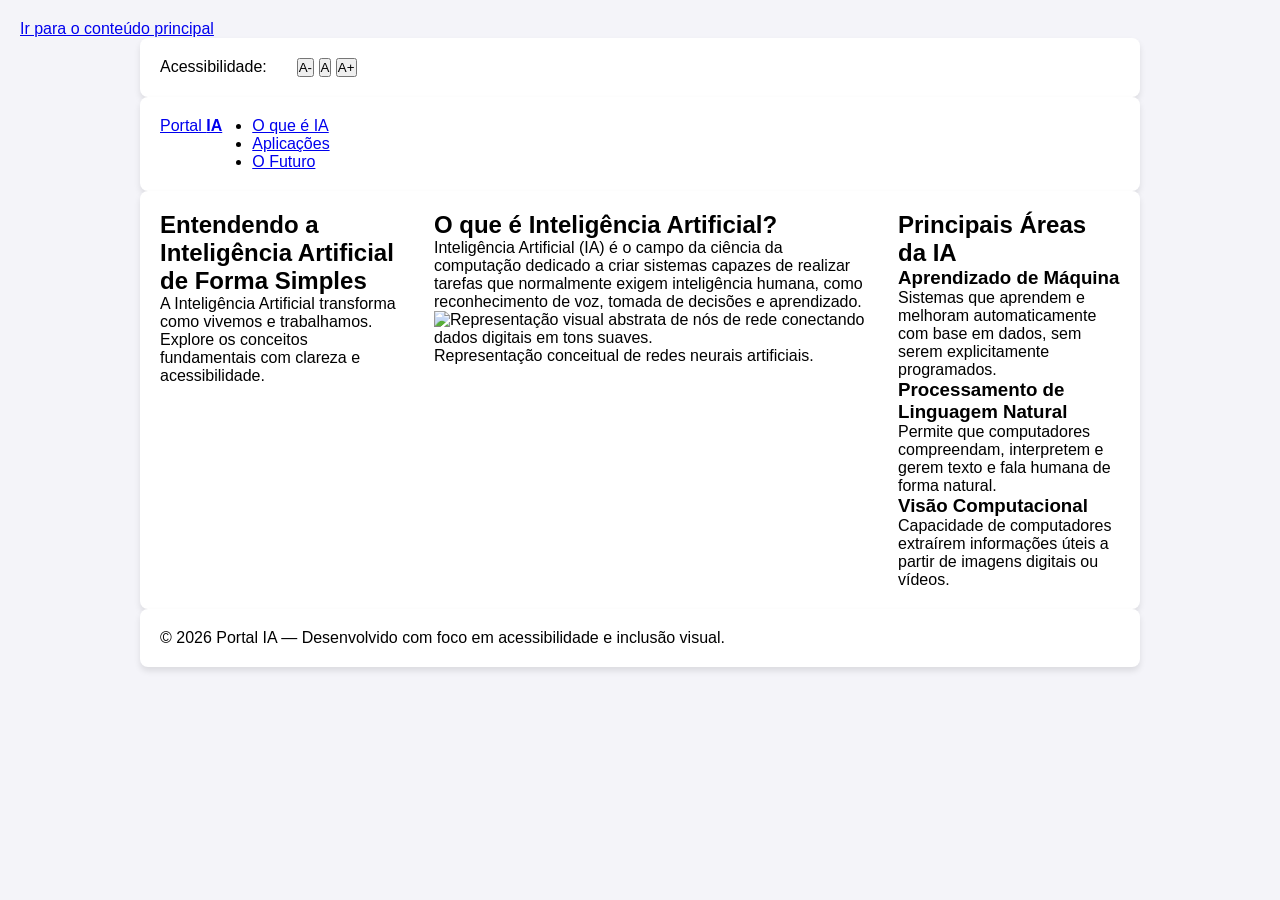
==== index2.html @ d79b8def "." ====
<!DOCTYPE html>
<html lang="pt-BR">
<head>
  <meta charset="UTF-8">
  <meta name="viewport" content="width=device-width, initial-scale=1.0">
  <title>Portal de Inteligência Artificial - Acessível</title>
  <link rel="stylesheet" href="style.css">
</head>
<body>

  <!-- Atalho de acessibilidade para leitores de tela -->
  <a href="#conteudo-principal" class="skip-link">Ir para o conteúdo principal</a>

  <!-- Barra de Acessibilidade -->
  <header class="top-bar" aria-label="Controles de Acessibilidade">
    <div class="container top-bar-content">
      <span class="accessibility-title">Acessibilidade:</span>
      <div class="font-controls">
        <button id="decrease-font" aria-label="Diminuir tamanho da fonte">A-</button>
        <button id="reset-font" aria-label="Restaurar tamanho da fonte original">A</button>
        <button id="increase-font" aria-label="Aumentar tamanho da fonte">A+</button>
      </div>
    </div>
  </header>

  <!-- Cabeçalho Principal -->
  <header class="main-header">
    <div class="container header-flex">
      <div class="logo">
        <a href="#" aria-label="Página inicial do Portal IA">Portal <strong>IA</strong></a>
      </div>
      <nav aria-label="Navegação Principal">
        <ul class="nav-links">
          <li><a href="#o-que-e">O que é IA</a></li>
          <li><a href="#aplicacoes">Aplicações</a></li>
          <li><a href="#futuro">O Futuro</a></li>
        </ul>
      </nav>
    </div>
  </header>

  <!-- Conteúdo Principal -->
  <main id="conteudo-principal" class="container">

    <!-- Seção Hero -->
    <section class="hero-section" aria-labelledby="titulo-hero">
      <h1 id="titulo-hero">Entendendo a Inteligência Artificial de Forma Simples</h1>
      <p class="lead">
        A Inteligência Artificial transforma como vivemos e trabalhamos. Explore os conceitos fundamentais com clareza e acessibilidade.
      </p>
    </section>

    <!-- Seção Informativa -->
    <section id="o-que-e" class="info-section" aria-labelledby="titulo-o-que-e">
      <h2 id="titulo-o-que-e">O que é Inteligência Artificial?</h2>
      <p>
        Inteligência Artificial (IA) é o campo da ciência da computação dedicado a criar sistemas capazes de realizar tarefas que normalmente exigem inteligência humana, como reconhecimento de voz, tomada de decisões e aprendizado.
      </p>

      <!-- Exemplo de imagem com texto alternativo descritivo -->
      <figure class="accessible-image">
        <img src="https://images.unsplash.com/photo-1677442136019-21780efad99a?auto=format&fit=crop&w=800&q=80" alt="Representação visual abstrata de nós de rede conectando dados digitais em tons suaves.">
        <figcaption>Representação conceitual de redes neurais artificiais.</figcaption>
      </figure>
    </section>

    <!-- Cards de Conteúdo -->
    <section id="aplicacoes" class="cards-section" aria-labelledby="titulo-aplicacoes">
      <h2 id="titulo-aplicacoes">Principais Áreas da IA</h2>
      <div class="card-grid">

        <article class="card">
          <h3>Aprendizado de Máquina</h3>
          <p>Sistemas que aprendem e melhoram automaticamente com base em dados, sem serem explicitamente programados.</p>
        </article>

        <article class="card">
          <h3>Processamento de Linguagem Natural</h3>
          <p>Permite que computadores compreendam, interpretem e gerem texto e fala humana de forma natural.</p>
        </article>

        <article class="card">
          <h3>Visão Computacional</h3>
          <p>Capacidade de computadores extraírem informações úteis a partir de imagens digitais ou vídeos.</p>
        </article>

      </div>
    </section>

  </main>

  <!-- Rodapé -->
  <footer class="main-footer">
    <div class="container footer-content">
      <p>&copy; 2026 Portal IA — Desenvolvido com foco em acessibilidade e inclusão visual.</p>
    </div>
  </footer>

</body>
</html>
---- style.css ----
* {
  box-sizing: border-box;
  margin: 0;
  padding: 0;
}

body {
  font-family: Arial, sans-serif;
  background-color: #f4f4f9;
  padding: 20px;
}

.container {
  display: flex;
  gap: 30px;
  max-width: 1000px;
  margin: 0 auto;
  background-color: #ffffff;
  padding: 20px;
  border-radius: 8px;
  box-shadow: 0 4px 6px rgba(0, 0, 0, 0.1);
}

/* Garante o layout com uma imagem abaixo da outra */
.galeria-imagens {
  display: flex;
  flex-direction: column;
  gap: 15px;
  flex: 1;
}

.galeria-imagens h2, .secao-videos h2 {
  margin-bottom: 10px;
  color: #333;
}

.galeria-imagens img {
  width: 100%;
  max-width: 300px;
  height: auto;
  border-radius: 6px;
  object-fit: cover;
}

/* Espaço reservado para os vídeos */
.secao-videos {
  flex: 1;
}

.video-placeholder {
  width: 100%;
  height: 250px;
  background-color: #e0e0e0;
  border: 2px dashed #aaa;
  border-radius: 6px;
  display: flex;
  align-items: center;
  justify-content: center;
  color: #666;
}
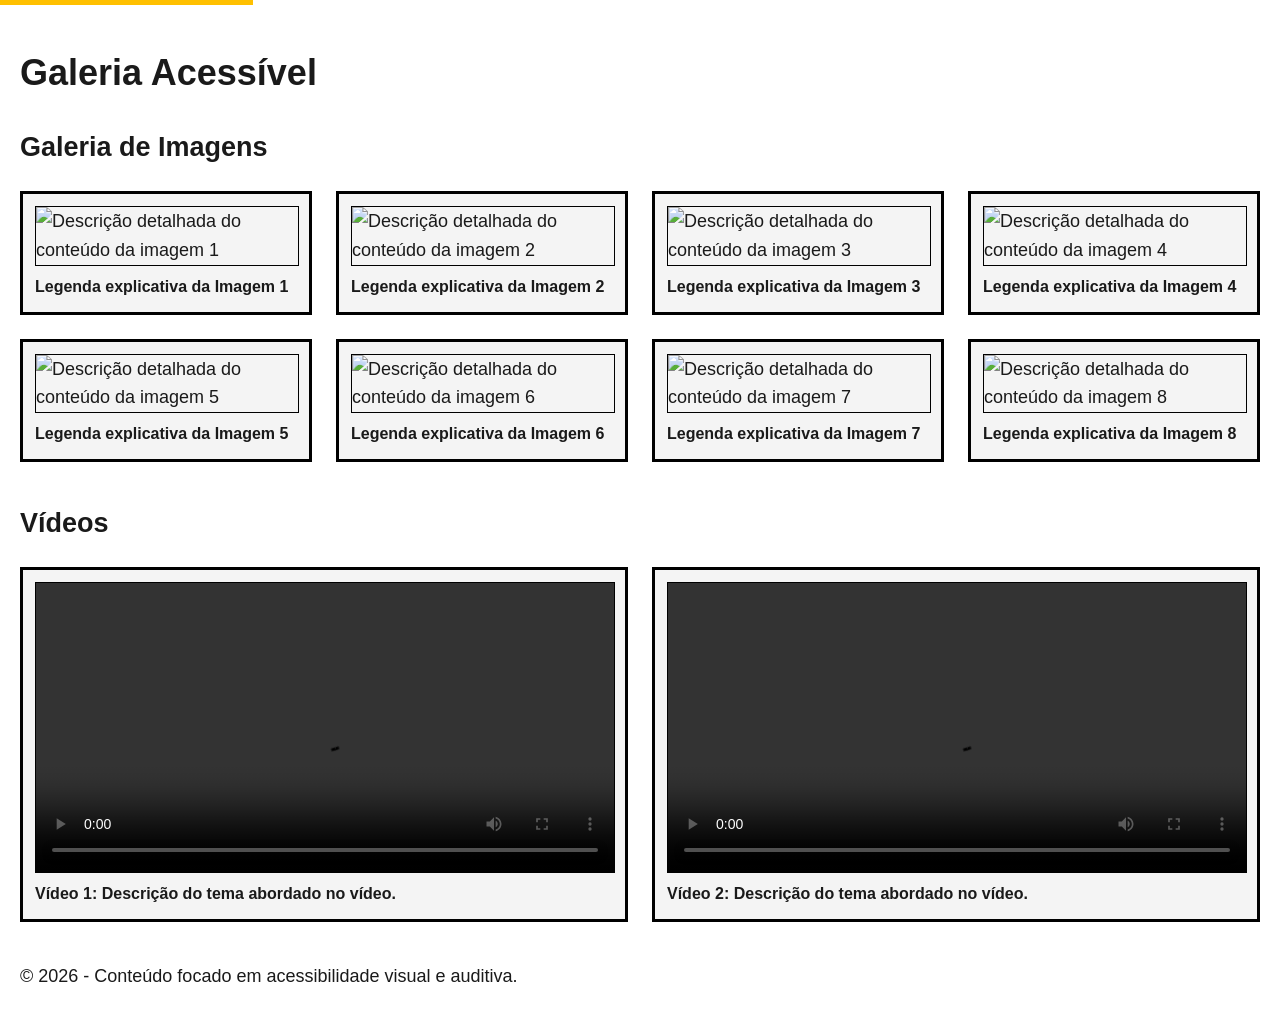
==== commit ca83016a: ".." ====
--- a/index2.html
+++ b/index2.html
@@ -1,100 +1,98 @@
 <!DOCTYPE html>
 <html lang="pt-BR">
 <head>
-  <meta charset="UTF-8">
-  <meta name="viewport" content="width=device-width, initial-scale=1.0">
-  <title>Portal de Inteligência Artificial - Acessível</title>
-  <link rel="stylesheet" href="style.css">
+    <meta charset="UTF-8">
+    <meta name="viewport" content="width=device-width, initial-scale=1.0">
+    <title>Galeria Acessível</title>
+    <link rel="stylesheet" href="style.css">
 </head>
 <body>
 
-  <!-- Atalho de acessibilidade para leitores de tela -->
-  <a href="#conteudo-principal" class="skip-link">Ir para o conteúdo principal</a>
+    <a href="#conteudo-principal" class="skip-link">Ir para o conteúdo principal</a>
 
-  <!-- Barra de Acessibilidade -->
-  <header class="top-bar" aria-label="Controles de Acessibilidade">
-    <div class="container top-bar-content">
-      <span class="accessibility-title">Acessibilidade:</span>
-      <div class="font-controls">
-        <button id="decrease-font" aria-label="Diminuir tamanho da fonte">A-</button>
-        <button id="reset-font" aria-label="Restaurar tamanho da fonte original">A</button>
-        <button id="increase-font" aria-label="Aumentar tamanho da fonte">A+</button>
-      </div>
-    </div>
-  </header>
+    <header role="banner">
+        <h1>Galeria Acessível</h1>
+    </header>
 
-  <!-- Cabeçalho Principal -->
-  <header class="main-header">
-    <div class="container header-flex">
-      <div class="logo">
-        <a href="#" aria-label="Página inicial do Portal IA">Portal <strong>IA</strong></a>
-      </div>
-      <nav aria-label="Navegação Principal">
-        <ul class="nav-links">
-          <li><a href="#o-que-e">O que é IA</a></li>
-          <li><a href="#aplicacoes">Aplicações</a></li>
-          <li><a href="#futuro">O Futuro</a></li>
-        </ul>
-      </nav>
-    </div>
-  </header>
+    <main id="conteudo-principal" role="main">
+        
+        <section aria-labelledby="titulo-imagens">
+            <h2 id="titulo-imagens">Galeria de Imagens</h2>
+            <div class="grid-galeria">
+                
+                <figure class="item-card">
+                    <img src="imagem1.jpg" alt="Descrição detalhada do conteúdo da imagem 1" class="midia-acessivel">
+                    <figcaption>Legenda explicativa da Imagem 1</figcaption>
+                </figure>
 
-  <!-- Conteúdo Principal -->
-  <main id="conteudo-principal" class="container">
+                <figure class="item-card">
+                    <img src="imagem2.jpg" alt="Descrição detalhada do conteúdo da imagem 2" class="midia-acessivel">
+                    <figcaption>Legenda explicativa da Imagem 2</figcaption>
+                </figure>
 
-    <!-- Seção Hero -->
-    <section class="hero-section" aria-labelledby="titulo-hero">
-      <h1 id="titulo-hero">Entendendo a Inteligência Artificial de Forma Simples</h1>
-      <p class="lead">
-        A Inteligência Artificial transforma como vivemos e trabalhamos. Explore os conceitos fundamentais com clareza e acessibilidade.
-      </p>
-    </section>
+                <figure class="item-card">
+                    <img src="imagem3.jpg" alt="Descrição detalhada do conteúdo da imagem 3" class="midia-acessivel">
+                    <figcaption>Legenda explicativa da Imagem 3</figcaption>
+                </figure>
 
-    <!-- Seção Informativa -->
-    <section id="o-que-e" class="info-section" aria-labelledby="titulo-o-que-e">
-      <h2 id="titulo-o-que-e">O que é Inteligência Artificial?</h2>
-      <p>
-        Inteligência Artificial (IA) é o campo da ciência da computação dedicado a criar sistemas capazes de realizar tarefas que normalmente exigem inteligência humana, como reconhecimento de voz, tomada de decisões e aprendizado.
-      </p>
+                <figure class="item-card">
+                    <img src="imagem4.jpg" alt="Descrição detalhada do conteúdo da imagem 4" class="midia-acessivel">
+                    <figcaption>Legenda explicativa da Imagem 4</figcaption>
+                </figure>
 
-      <!-- Exemplo de imagem com texto alternativo descritivo -->
-      <figure class="accessible-image">
-        <img src="https://images.unsplash.com/photo-1677442136019-21780efad99a?auto=format&fit=crop&w=800&q=80" alt="Representação visual abstrata de nós de rede conectando dados digitais em tons suaves.">
-        <figcaption>Representação conceitual de redes neurais artificiais.</figcaption>
-      </figure>
-    </section>
+                <figure class="item-card">
+                    <img src="imagem5.jpg" alt="Descrição detalhada do conteúdo da imagem 5" class="midia-acessivel">
+                    <figcaption>Legenda explicativa da Imagem 5</figcaption>
+                </figure>
 
-    <!-- Cards de Conteúdo -->
-    <section id="aplicacoes" class="cards-section" aria-labelledby="titulo-aplicacoes">
-      <h2 id="titulo-aplicacoes">Principais Áreas da IA</h2>
-      <div class="card-grid">
+                <figure class="item-card">
+                    <img src="imagem6.jpg" alt="Descrição detalhada do conteúdo da imagem 6" class="midia-acessivel">
+                    <figcaption>Legenda explicativa da Imagem 6</figcaption>
+                </figure>
 
-        <article class="card">
-          <h3>Aprendizado de Máquina</h3>
-          <p>Sistemas que aprendem e melhoram automaticamente com base em dados, sem serem explicitamente programados.</p>
-        </article>
+                <figure class="item-card">
+                    <img src="imagem7.jpg" alt="Descrição detalhada do conteúdo da imagem 7" class="midia-acessivel">
+                    <figcaption>Legenda explicativa da Imagem 7</figcaption>
+                </figure>
 
-        <article class="card">
-          <h3>Processamento de Linguagem Natural</h3>
-          <p>Permite que computadores compreendam, interpretem e gerem texto e fala humana de forma natural.</p>
-        </article>
+                <figure class="item-card">
+                    <img src="imagem8.jpg" alt="Descrição detalhada do conteúdo da imagem 8" class="midia-acessivel">
+                    <figcaption>Legenda explicativa da Imagem 8</figcaption>
+                </figure>
 
-        <article class="card">
-          <h3>Visão Computacional</h3>
-          <p>Capacidade de computadores extraírem informações úteis a partir de imagens digitais ou vídeos.</p>
-        </article>
+            </div>
+        </section>
 
-      </div>
-    </section>
+        <section aria-labelledby="titulo-videos">
+            <h2 id="titulo-videos">Vídeos</h2>
+            <div class="grid-galeria">
 
-  </main>
+                <figure class="item-card">
+                    <video controls class="midia-acessivel">
+                        <source src="video1.mp4" type="video/mp4">
+                        <track kind="captions" src="legendas1.vtt" srclang="pt-br" label="Português" default>
+                        Seu navegador não suporta a reprodução deste vídeo.
+                    </video>
+                    <figcaption>Vídeo 1: Descrição do tema abordado no vídeo.</figcaption>
+                </figure>
 
-  <!-- Rodapé -->
-  <footer class="main-footer">
-    <div class="container footer-content">
-      <p>&copy; 2026 Portal IA — Desenvolvido com foco em acessibilidade e inclusão visual.</p>
-    </div>
-  </footer>
+                <figure class="item-card">
+                    <video controls class="midia-acessivel">
+                        <source src="video2.mp4" type="video/mp4">
+                        <track kind="captions" src="legendas2.vtt" srclang="pt-br" label="Português">
+                        Seu navegador não suporta a reprodução deste vídeo.
+                    </video>
+                    <figcaption>Vídeo 2: Descrição do tema abordado no vídeo.</figcaption>
+                </figure>
+
+            </div>
+        </section>
+
+    </main>
+
+    <footer role="contentinfo">
+        <p>&copy; 2026 - Conteúdo focado em acessibilidade visual e auditiva.</p>
+    </footer>
 
 </body>
 </html>
--- a/style.css
+++ b/style.css
@@ -1,60 +1,72 @@
-* {
-  box-sizing: border-box;
-  margin: 0;
-  padding: 0;
+:root {
+    --cor-fundo: #FFFFFF;
+    --cor-texto: #1A1A1A;
+    --cor-destaque-azul: #005A9C;
+    --cor-destaque-amarelo: #FFC000;
+    --cor-borda: #000000;
+    --cor-card: #F4F4F4;
 }
 
 body {
-  font-family: Arial, sans-serif;
-  background-color: #f4f4f9;
-  padding: 20px;
+    background-color: var(--cor-fundo);
+    color: var(--cor-texto);
+    font-family: Arial, Helvetica, sans-serif;
+    font-size: 1.125rem;
+    line-height: 1.6;
+    margin: 0;
+    padding: 1.25rem;
 }
 
-.container {
-  display: flex;
-  gap: 30px;
-  max-width: 1000px;
-  margin: 0 auto;
-  background-color: #ffffff;
-  padding: 20px;
-  border-radius: 8px;
-  box-shadow: 0 4px 6px rgba(0, 0, 0, 0.1);
+/* Link invisível para leitores de tela */
+.skip-link {
+    position: absolute;
+    top: -40px;
+    left: 0;
+    background: var(--cor-destaque-amarelo);
+    color: #000000;
+    padding: 8px;
+    z-index: 100;
+    font-weight: bold;
+    text-decoration: none;
 }
 
-/* Garante o layout com uma imagem abaixo da outra */
-.galeria-imagens {
-  display: flex;
-  flex-direction: column;
-  gap: 15px;
-  flex: 1;
+.skip-link:focus {
+    top: 0;
 }
 
-.galeria-imagens h2, .secao-videos h2 {
-  margin-bottom: 10px;
-  color: #333;
+/* Organização em Grid */
+.grid-galeria {
+    display: grid;
+    grid-template-columns: repeat(auto-fit, minmax(280px, 1fr));
+    gap: 1.5rem;
+    margin-bottom: 2.5rem;
 }
 
-.galeria-imagens img {
-  width: 100%;
-  max-width: 300px;
-  height: auto;
-  border-radius: 6px;
-  object-fit: cover;
+/* Card de Mídia */
+.item-card {
+    margin: 0;
+    border: 3px solid var(--cor-borda);
+    background-color: var(--cor-card);
+    padding: 0.75rem;
 }
 
-/* Espaço reservado para os vídeos */
-.secao-videos {
-  flex: 1;
+.midia-acessivel {
+    width: 100%;
+    height: auto;
+    display: block;
+    border: 1px solid var(--cor-borda);
 }
 
-.video-placeholder {
-  width: 100%;
-  height: 250px;
-  background-color: #e0e0e0;
-  border: 2px dashed #aaa;
-  border-radius: 6px;
-  display: flex;
-  align-items: center;
-  justify-content: center;
-  color: #666;
+figcaption {
+    margin-top: 0.5rem;
+    font-size: 1rem;
+    font-weight: bold;
+    color: var(--cor-texto);
+}
+
+/* Foco visível reforçado para navegação por teclado */
+video:focus,
+a:focus {
+    outline: 4px solid var(--cor-destaque-amarelo);
+    outline-offset: 2px;
 }
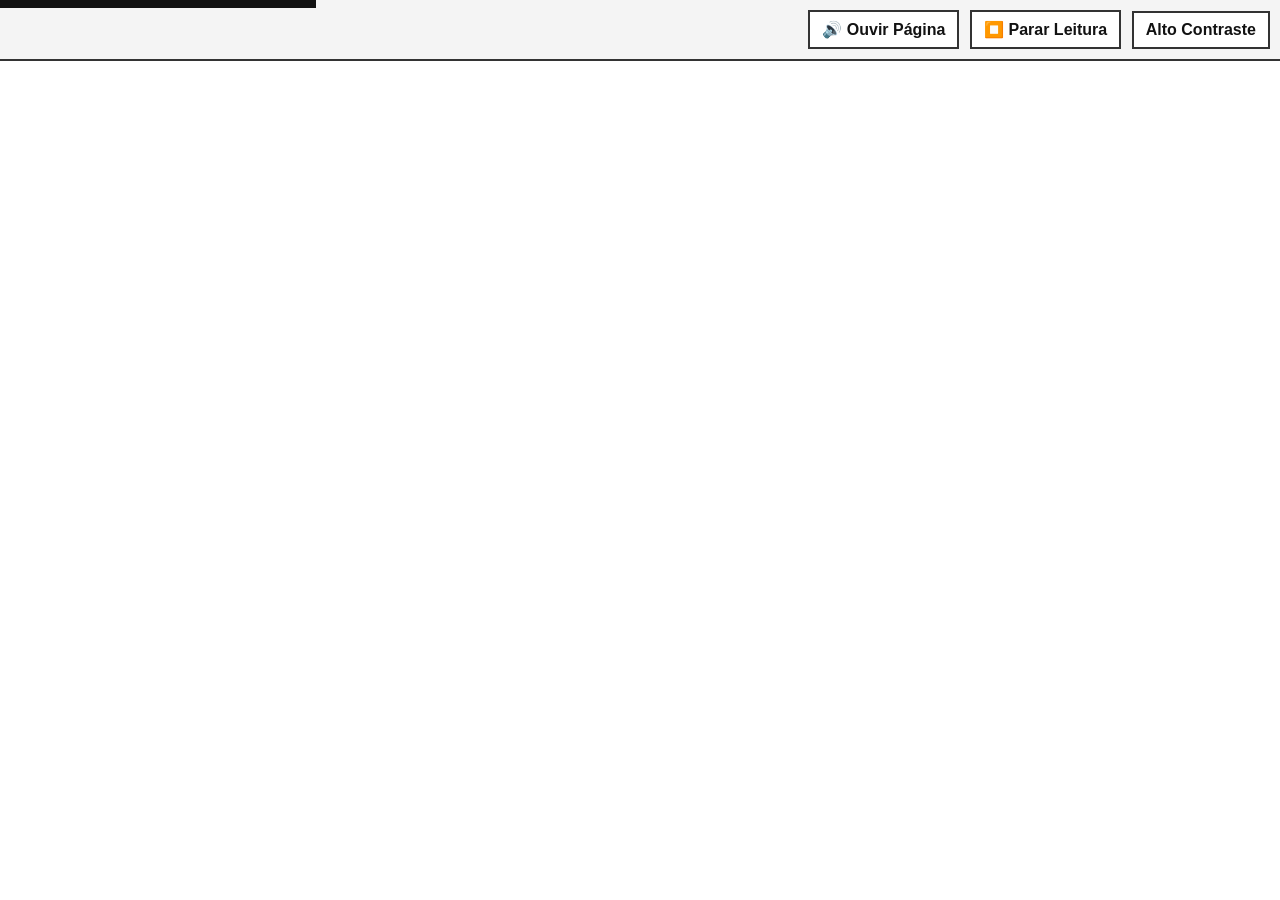
==== commit ea4f5285: ".." ====
--- a/index2.html
+++ b/index2.html
@@ -1,98 +1,112 @@
 <!DOCTYPE html>
 <html lang="pt-BR">
 <head>
-    <meta charset="UTF-8">
-    <meta name="viewport" content="width=device-width, initial-scale=1.0">
-    <title>Galeria Acessível</title>
-    <link rel="stylesheet" href="style.css">
+  <meta charset="UTF-8">
+  <meta name="viewport" content="width=device-width, initial-scale=1.0">
+  <title>Modelo Acessível com Leitor de Voz NATIVO</title>
+  <style>
+    :root {
+      --cor-fundo: #ffffff;
+      --cor-texto: #121212;
+      --cor-link: #0044cc;
+      --cor-fundo-card: #f4f4f4;
+      --cor-borda: #333333;
+      --fonte-padrao: Arial, Helvetica, sans-serif;
+    }
+
+    body.alto-contraste {
+      --cor-fundo: #000000;
+      --cor-texto: #ffff00;
+      --cor-link: #00ffff;
+      --cor-fundo-card: #1a1a1a;
+      --cor-borda: #ffff00;
+    }
+
+    body {
+      background-color: var(--cor-fundo);
+      color: var(--cor-texto);
+      font-family: var(--fonte-padrao);
+      font-size: 1.25rem;
+      line-height: 1.6;
+      margin: 0;
+      padding: 0;
+    }
+
+    .pular-navegacao {
+      position: absolute;
+      top: -40px;
+      left: 0;
+      background: var(--cor-texto);
+      color: var(--cor-fundo);
+      padding: 8px;
+      z-index: 100;
+    }
+    .pular-navegacao:focus {
+      top: 0;
+    }
+
+    .barra-acessibilidade {
+      background-color: var(--cor-fundo-card);
+      padding: 10px;
+      text-align: right;
+      border-bottom: 2px solid var(--cor-borda);
+    }
+
+    .barra-acessibilidade button {
+      font-size: 1rem;
+      padding: 8px 12px;
+      margin-left: 5px;
+      cursor: pointer;
+      background-color: var(--cor-fundo);
+      color: var(--cor-texto);
+      border: 2px solid var(--cor-borda);
+      font-weight: bold;
+    }
+
+    header, main, footer {
+      max-width: 900px;
+      margin: 0 auto;
+      padding: 20px;
+    }
+
+    a:focus, button:focus, input:focus, video:focus {
+      outline: 4px solid #ff0000 !important;
+      outline-offset: 2px;
+    }
+
+    a {
+      color: var(--cor-link);
+      font-weight: bold;
+    }
+
+    .cartao-midia {
+      background-color: var(--cor-fundo-card);
+      border: 2px solid var(--cor-borda);
+      border-radius: 8px;
+      padding: 20px;
+      margin-bottom: 30px;
+    }
+
+    img, video {
+      max-width: 100%;
+      height: auto;
+      display: block;
+      margin-bottom: 10px;
+    }
+
+    .transcricao {
+      background-color: var(--cor-fundo);
+      border-left: 4px solid var(--cor-link);
+      padding: 10px 15px;
+      margin-top: 10px;
+    }
+  </style>
 </head>
 <body>
 
-    <a href="#conteudo-principal" class="skip-link">Ir para o conteúdo principal</a>
+  <a href="#conteudo-principal" class="pular-navegacao">Pular para o conteúdo principal</a>
 
-    <header role="banner">
-        <h1>Galeria Acessível</h1>
-    </header>
-
-    <main id="conteudo-principal" role="main">
-        
-        <section aria-labelledby="titulo-imagens">
-            <h2 id="titulo-imagens">Galeria de Imagens</h2>
-            <div class="grid-galeria">
-                
-                <figure class="item-card">
-                    <img src="imagem1.jpg" alt="Descrição detalhada do conteúdo da imagem 1" class="midia-acessivel">
-                    <figcaption>Legenda explicativa da Imagem 1</figcaption>
-                </figure>
-
-                <figure class="item-card">
-                    <img src="imagem2.jpg" alt="Descrição detalhada do conteúdo da imagem 2" class="midia-acessivel">
-                    <figcaption>Legenda explicativa da Imagem 2</figcaption>
-                </figure>
-
-                <figure class="item-card">
-                    <img src="imagem3.jpg" alt="Descrição detalhada do conteúdo da imagem 3" class="midia-acessivel">
-                    <figcaption>Legenda explicativa da Imagem 3</figcaption>
-                </figure>
-
-                <figure class="item-card">
-                    <img src="imagem4.jpg" alt="Descrição detalhada do conteúdo da imagem 4" class="midia-acessivel">
-                    <figcaption>Legenda explicativa da Imagem 4</figcaption>
-                </figure>
-
-                <figure class="item-card">
-                    <img src="imagem5.jpg" alt="Descrição detalhada do conteúdo da imagem 5" class="midia-acessivel">
-                    <figcaption>Legenda explicativa da Imagem 5</figcaption>
-                </figure>
-
-                <figure class="item-card">
-                    <img src="imagem6.jpg" alt="Descrição detalhada do conteúdo da imagem 6" class="midia-acessivel">
-                    <figcaption>Legenda explicativa da Imagem 6</figcaption>
-                </figure>
-
-                <figure class="item-card">
-                    <img src="imagem7.jpg" alt="Descrição detalhada do conteúdo da imagem 7" class="midia-acessivel">
-                    <figcaption>Legenda explicativa da Imagem 7</figcaption>
-                </figure>
-
-                <figure class="item-card">
-                    <img src="imagem8.jpg" alt="Descrição detalhada do conteúdo da imagem 8" class="midia-acessivel">
-                    <figcaption>Legenda explicativa da Imagem 8</figcaption>
-                </figure>
-
-            </div>
-        </section>
-
-        <section aria-labelledby="titulo-videos">
-            <h2 id="titulo-videos">Vídeos</h2>
-            <div class="grid-galeria">
-
-                <figure class="item-card">
-                    <video controls class="midia-acessivel">
-                        <source src="video1.mp4" type="video/mp4">
-                        <track kind="captions" src="legendas1.vtt" srclang="pt-br" label="Português" default>
-                        Seu navegador não suporta a reprodução deste vídeo.
-                    </video>
-                    <figcaption>Vídeo 1: Descrição do tema abordado no vídeo.</figcaption>
-                </figure>
-
-                <figure class="item-card">
-                    <video controls class="midia-acessivel">
-                        <source src="video2.mp4" type="video/mp4">
-                        <track kind="captions" src="legendas2.vtt" srclang="pt-br" label="Português">
-                        Seu navegador não suporta a reprodução deste vídeo.
-                    </video>
-                    <figcaption>Vídeo 2: Descrição do tema abordado no vídeo.</figcaption>
-                </figure>
-
-            </div>
-        </section>
-
-    </main>
-
-    <footer role="contentinfo">
-        <p>&copy; 2026 - Conteúdo focado em acessibilidade visual e auditiva.</p>
-    </footer>
-
-</body>
-</html>+  <section class="barra-acessibilidade" aria-label="Ferramentas de Acessibilidade">
+    <button onclick="lerPagina()">🔊 Ouvir Página</button>
+    <button onclick="pararLeitura()">⏹️ Parar Leitura</button>
+    <button onclick="alternarAltoContraste()">Alto Contraste</button>
